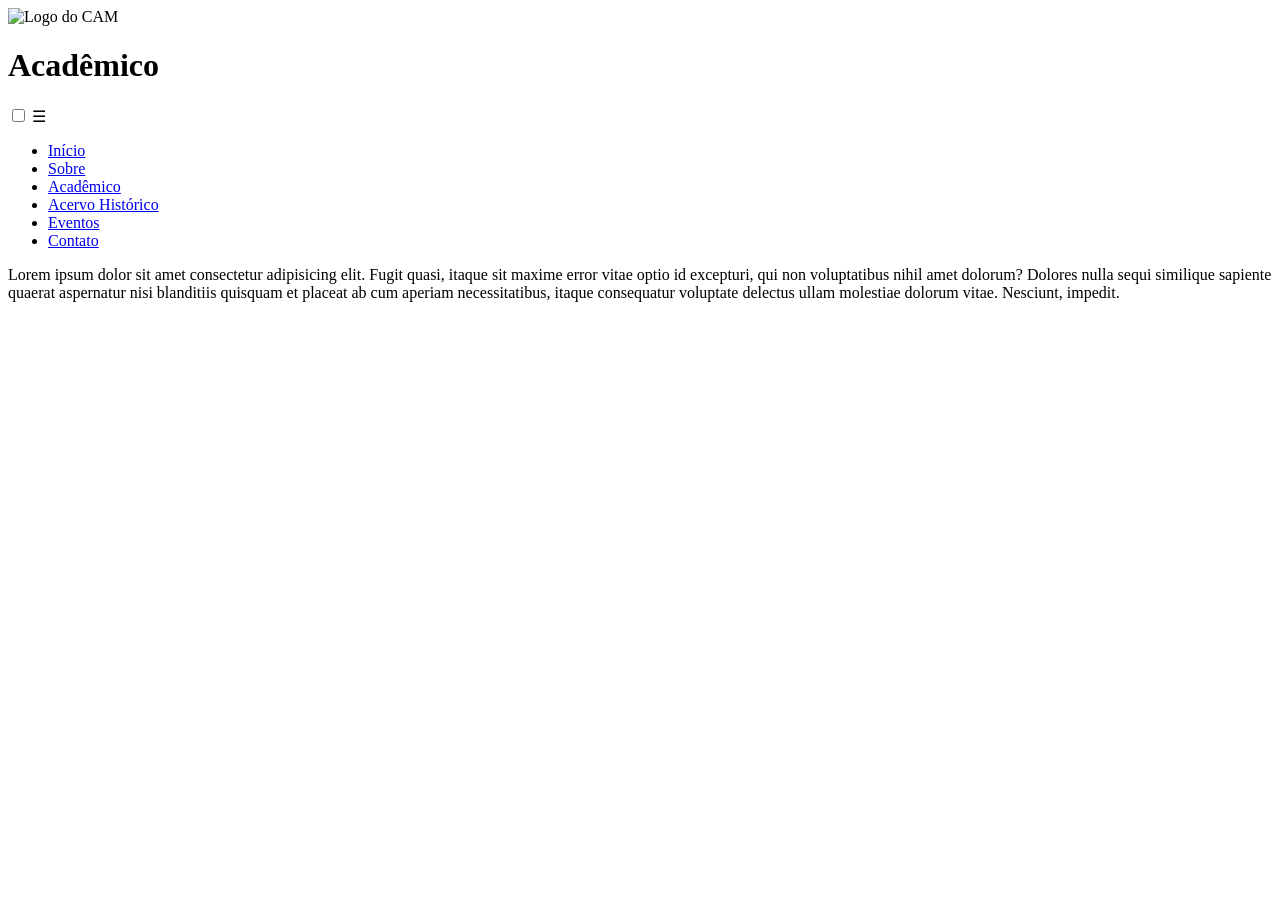
==== academico.html @ ebee3755 "Add files via upload" ====
<!DOCTYPE html>
<html lang="en">
<head>
    <meta charset="UTF-8">
    <meta name="viewport" content="width=device-width, initial-scale=1.0">
    <title>Document</title>
       <link rel="stylesheet" type="text/css" href="../css/style.css">
</head>
<body>
  <header class="meu-cabecalho">
    
    <!-- 1º elemento: Vai para a esquerda -->
    <img width="100" src="https://encrypted-tbn0.gstatic.com/images?q=tbn:ANd9GcSqgKZCzcsq3hC1s36zxSSFZV-3oDdjFojt9dfBA_O9DbgLtfMx6WvlY_V3&s=10" alt="Logo do CAM">
    
    <!-- 2º elemento: Fica centralizado no meio -->
    <h1>Acadêmico</h1>
    
    <!-- 3º elemento: Vai para a direita -->
   <nav class="menu-hamburguer">
    <!-- A caixinha de seleção invisível -->
    <input type="checkbox" id="menu-toggle">
    
    <!-- O ícone de 3 tracinhos -->
    <label for="menu-toggle" class="menu-icon">&#9776;</label>
    
    <!-- A lista de links que vai aparecer e sumir -->
    <ul class="menu-links">
        <li><a href="../index.html">Início</a></li>
        <li><a href="../informacoes/sobre.html">Sobre</a></li>
        <li><a href="../informacoes/academico.html">Acadêmico</a></li>
        <li><a href="../informacoes/acervo.html">Acervo Histórico</a></li>
        <li><a href="../informacoes/eventos.html">Eventos</a></li>
        <li><a href="../informacoes/contato.html">Contato</a></li>
    </ul>
</nav>
    
</header>
</nav>
    
    <p> Lorem ipsum dolor sit amet consectetur adipisicing elit. Fugit quasi, itaque sit maxime error vitae optio id excepturi, qui non voluptatibus nihil amet dolorum? Dolores nulla sequi similique sapiente quaerat aspernatur nisi blanditiis quisquam et placeat ab cum aperiam necessitatibus, itaque consequatur voluptate delectus ullam molestiae dolorum vitae. Nesciunt, impedit.</p>
</body>
</html>
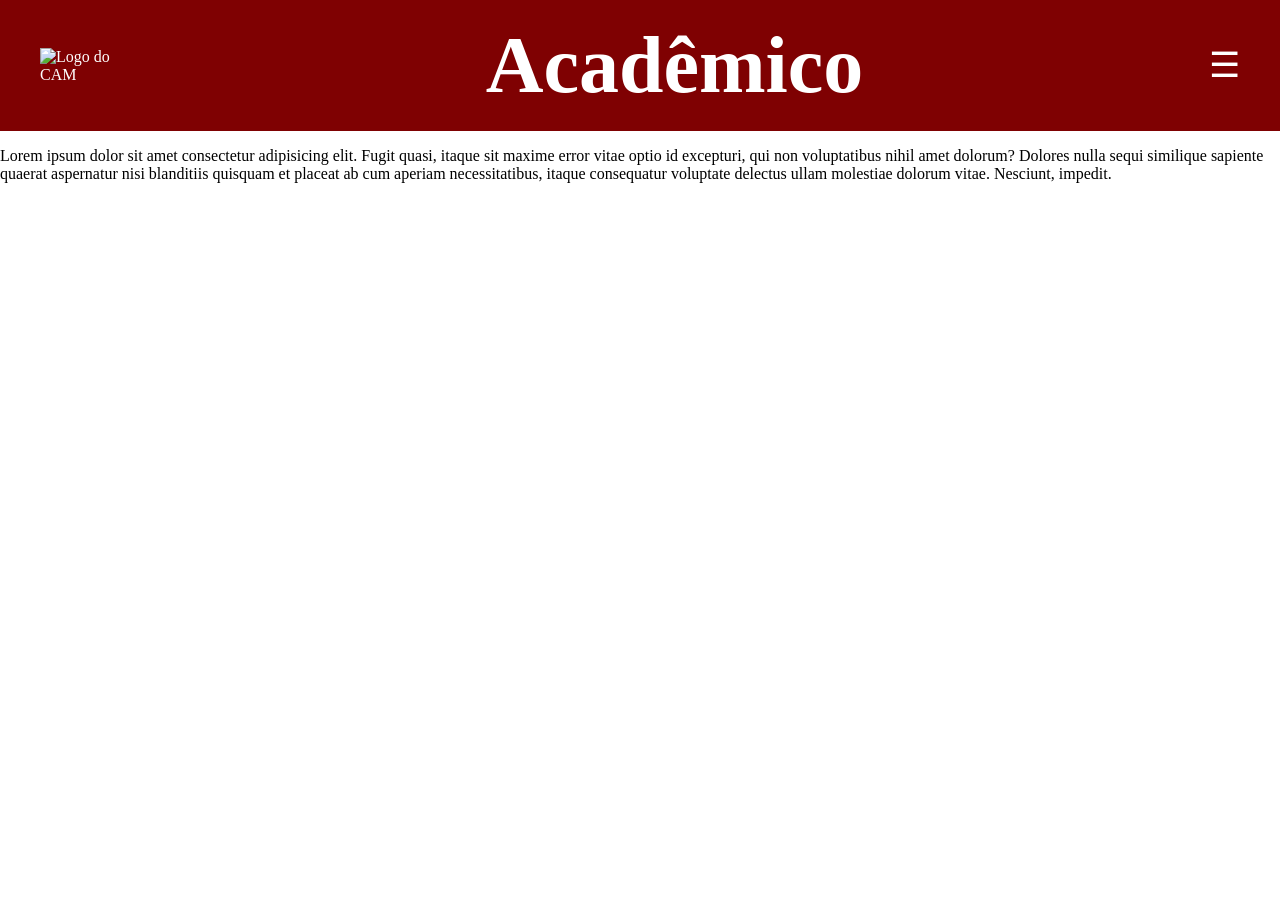
==== commit 3ea76d95: "Add files via upload" ====
--- a/academico.html
+++ b/academico.html
@@ -4,7 +4,7 @@
     <meta charset="UTF-8">
     <meta name="viewport" content="width=device-width, initial-scale=1.0">
     <title>Document</title>
-       <link rel="stylesheet" type="text/css" href="../css/style.css">
+       <link rel="stylesheet" type="text/css" href="style.css">
 </head>
 <body>
   <header class="meu-cabecalho">
@@ -25,12 +25,12 @@
     
     <!-- A lista de links que vai aparecer e sumir -->
     <ul class="menu-links">
-        <li><a href="../index.html">Início</a></li>
-        <li><a href="../informacoes/sobre.html">Sobre</a></li>
-        <li><a href="../informacoes/academico.html">Acadêmico</a></li>
-        <li><a href="../informacoes/acervo.html">Acervo Histórico</a></li>
-        <li><a href="../informacoes/eventos.html">Eventos</a></li>
-        <li><a href="../informacoes/contato.html">Contato</a></li>
+        <li><a href="index.html">Início</a></li>
+        <li><a href="sobre.html">Sobre</a></li>
+        <li><a href="academico.html">Acadêmico</a></li>
+        <li><a href="acervo.html">Acervo Histórico</a></li>
+        <li><a href="eventos.html">Eventos</a></li>
+        <li><a href="contato.html">Contato</a></li>
     </ul>
 </nav>
     
--- a/style.css
+++ b/style.css
@@ -0,0 +1,130 @@
+/* Tira a borda branca que sobrava ao redor do site */
+body {
+   margin: 0;
+    padding: 0;
+    
+    /* 1. Coloca a imagem de fundo */
+    background-image: url('https://i.pinimg.com/originals/94/95/86/9495862ee24fce0fba5e24e8fdaec83d.jpg');
+    
+    /* 2. Faz a imagem cobrir a tela inteira sem achatar */
+    background-size: cover;
+    
+    /* 3. Centraliza a imagem na tela */
+    background-position: center;
+    
+    /* 4. Evita que a imagem se repita caso a tela seja muito grande */
+    background-repeat: no-repeat;
+    
+    /* 5. (Opcional) Deixa o fundo parado enquanto o usuário rola a página para baixo */
+    background-attachment: fixed;
+}
+
+/* O Header principal */
+.meu-cabecalho { 
+    background-color: #7F0102; 
+    color: white;
+    padding: 20px 40px;
+    display: flex;
+    justify-content: space-between; /* Com 3 elementos, o do meio fica centralizado! */
+    align-items: center;
+}
+
+/* Adicione apenas isso para o título não ter margens extras que tirem ele do centro perfeito */
+.meu-cabecalho h1 {
+    margin: 0;
+    font-family: Impact;
+    font-size: 80px;
+}
+
+/* A nova classe que coloca a foto e o texto lado a lado */
+.logo-agrupada {
+    display: flex;
+    align-items: center;
+    gap: 20px; /* Cria um espaço de 20px entre a imagem e o texto */
+}
+
+/* Estilo apenas do título */
+.logo-agrupada h1 {
+    margin: 0;
+    font-family: Impact;
+    font-size: 40px;
+}
+
+/* Estilos dos links do menu */
+.meu-cabecalho nav a {
+    color: white; 
+    text-decoration: none; 
+    margin-left: 25px; 
+    font-family: Arial, sans-serif; 
+    font-weight: bold;
+}
+
+/* Efeito de passar o mouse */
+.meu-cabecalho nav a:hover {
+    color: #92b528; /* Aquele tom de verde/amarelo que você escolheu */
+}
+
+
+
+/* Esconder a caixinha de marcar */
+#menu-toggle {
+    display: none;
+}
+
+/* Estilo do ícone de 3 tracinhos */
+.menu-icon {
+    font-size: 35px; /* Tamanho do ícone */
+    cursor: pointer; /* Muda o mouse para a "mãozinha" de clique */
+    color: white;
+}
+
+/* Esconder a lista de links por padrão */
+.menu-links {
+    display: none; /* Mantém o menu escondido */
+    flex-direction: column; /* Coloca os links um embaixo do outro */
+    position: absolute; /* Faz a caixa do menu "flutuar" sobre o site */
+    top: 90px; /* Distância do topo da tela */
+    right: 30px; /* Alinha o menu no canto direito */
+    background-color: #7F0102; /* Fundo vermelho do CAM */
+    padding: 20px;
+    border-radius: 8px; /* Arredonda as pontas da caixa */
+    list-style: none; /* Tira aquelas bolinhas padrão de listas HTML */
+    margin: 0;
+}
+
+/* A MÁGICA: Mostrar o menu APENAS quando o checkbox for marcado (clicado) */
+#menu-toggle:checked ~ .menu-links {
+    display: flex;
+}
+
+/* Estilo dos links dentro do menu */
+.menu-links li {
+    margin-bottom: 15px; /* Espaço entre os links */
+}
+
+.menu-links a {
+    color: white;
+    text-decoration: none;
+    font-family: Arial, sans-serif;
+    font-weight: bold;
+    font-size: 18px;
+}
+
+/* Efeito ao passar o mouse */
+.menu-links a:hover {
+    color: #92b528;
+}
+
+
+/* Organizando o conteúdo principal da página */
+main {
+    max-width: 800px; /* Limita a largura da caixa de texto (pode aumentar ou diminuir se quiser) */
+    margin: 50px auto; /* O 'auto' nas laterais é o que faz a caixa ficar exatamente no meio da tela! O '50px' dá um espaço no topo e embaixo. */
+    padding: 0 20px; /* Dá um espacinho interno para o texto não colar nas bordas do celular */
+    
+    text-align: justify; /* Deixa o texto retinho nas margens esquerda e direita */
+    
+    font-family: Arial, sans-serif; /* Muda a fonte para ficar mais agradável */
+    line-height: 1.6; /* Aumenta um pouquinho o espaço entre as linhas do texto para facilitar a leitura */
+    font-size: 18px; /* Tamanho da letra */
+}
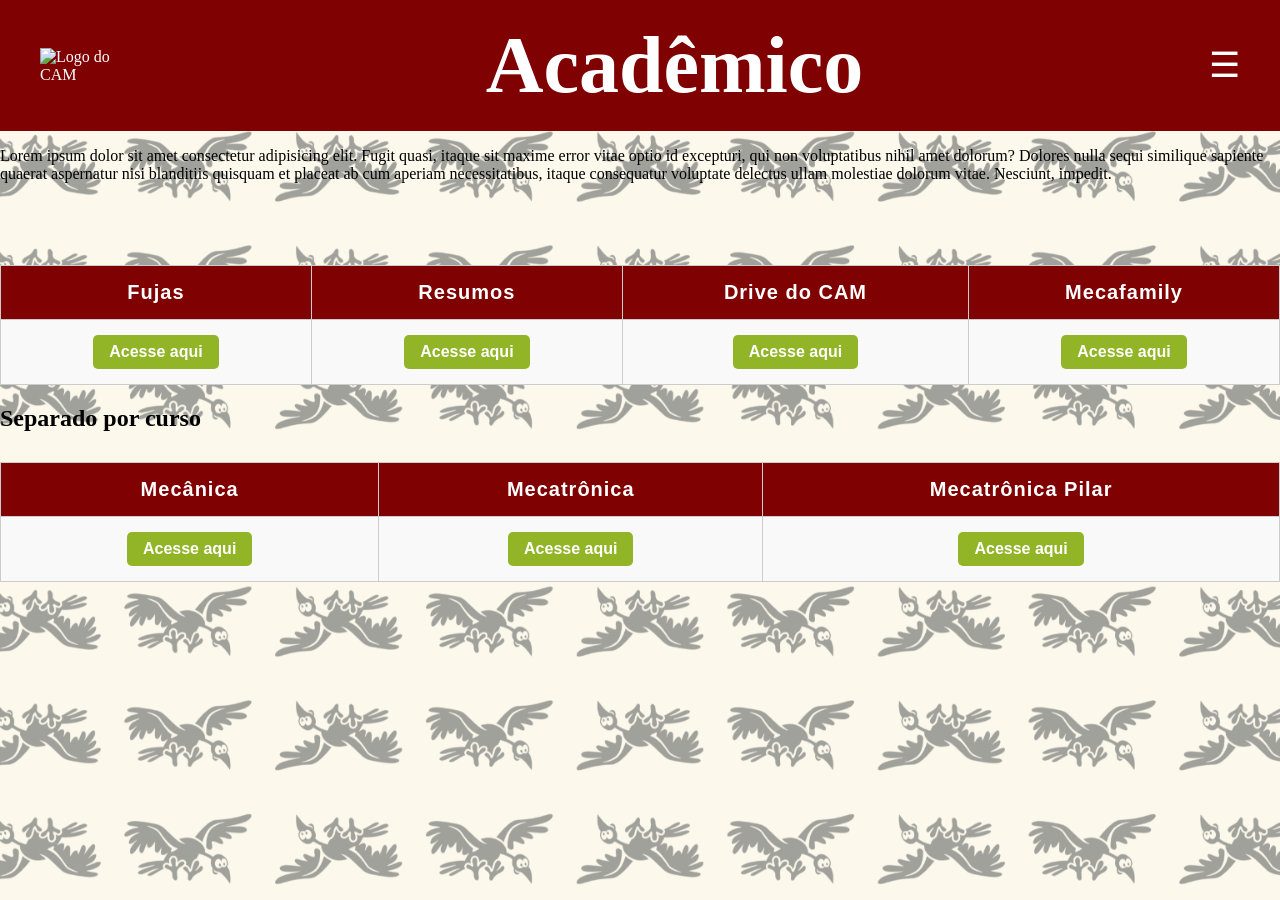
==== commit 05eba752: "Add files via upload" ====
--- a/academico.html
+++ b/academico.html
@@ -6,7 +6,7 @@
     <title>Document</title>
        <link rel="stylesheet" type="text/css" href="style.css">
 </head>
-<body>
+<body class="pagina-corvo-galinha">
   <header class="meu-cabecalho">
     
     <!-- 1º elemento: Vai para a esquerda -->
@@ -36,7 +36,40 @@
     
 </header>
 </nav>
+
     
     <p> Lorem ipsum dolor sit amet consectetur adipisicing elit. Fugit quasi, itaque sit maxime error vitae optio id excepturi, qui non voluptatibus nihil amet dolorum? Dolores nulla sequi similique sapiente quaerat aspernatur nisi blanditiis quisquam et placeat ab cum aperiam necessitatibus, itaque consequatur voluptate delectus ullam molestiae dolorum vitae. Nesciunt, impedit.</p>
+<br><br>
+    <table>
+        <tr>
+            <th>Fujas</th>
+            <th>Resumos</th>
+            <th>Drive do CAM</th>
+            <th>Mecafamily</th>
+        </tr>
+        <tr>
+            <td><a href="https://drive.google.com/drive/folders/1g0k7r6X8x3Z5z5z5z5z5z5z5z5z5z5?usp=sharing" target="_blank">Acesse aqui</a></td>
+            <td><a href="https://drive.google.com/drive/folders/1g0k7r6X8x3Z5z5z5z5z5z5z5z5z5?usp=sharing" target="_blank">Acesse aqui</a></td>
+            <td><a href="https://drive.google.com/drive/u/2/folders/1SA82n_8jct4mzXHZvgwTrgt0SAMLGKm3" target="_blank">Acesse aqui</a></td>
+            <td><a href="https://drive.google.com/drive/folders/0B77a5WAP2xixeXV5QmFIVWM0aDA?resourcekey=0-I2BZZi0kpKYALgb36_lOjQ" target="_blank">Acesse aqui</a></td>
+        </tr>
+    </table>
+      
+    <h2>Separado por curso</h2>
+    <table> 
+            <th>Mecânica</th>
+            <th>Mecatrônica</th>
+            <th>Mecatrônica Pilar</th>
+
+        </tr>
+        
+        <tr>
+            <td><a href="https://drive.google.com/drive/folders/1g0k7r6X8x3Z5z5z5z5z5z5z5z5z5z5?usp=sharing" target="_blank">Acesse aqui</a></td>
+            <td><a href="https://drive.google.com/drive/folders/1g0k7r6X8x3Z5z5z5z5z5z5z5z5z5?usp=sharing" target="_blank">Acesse aqui</a></td>
+            <td><a href="https://drive.google.com/drive/u/2/folders/1SA82n_8jct4mzXHZvgwTrgt0SAMLGKm3" target="_blank">Acesse aqui</a></td>
+        </tr>
+
+    </table>
+
 </body>
 </html>
--- a/style.css
+++ b/style.css
@@ -1,105 +1,114 @@
-/* Tira a borda branca que sobrava ao redor do site */
+/* =========================================
+   1. CONFIGURAÇÕES GERAIS (Fundo Padrão)
+   ========================================= */
 body {
-   margin: 0;
+    margin: 0;
     padding: 0;
     
-    /* 1. Coloca a imagem de fundo */
+    /* Fundo padrão para todas as páginas que NÃO tiverem uma classe específica */
     background-image: url('https://i.pinimg.com/originals/94/95/86/9495862ee24fce0fba5e24e8fdaec83d.jpg');
-    
-    /* 2. Faz a imagem cobrir a tela inteira sem achatar */
-    background-size: cover;
-    
-    /* 3. Centraliza a imagem na tela */
-    background-position: center;
-    
-    /* 4. Evita que a imagem se repita caso a tela seja muito grande */
-    background-repeat: no-repeat;
-    
-    /* 5. (Opcional) Deixa o fundo parado enquanto o usuário rola a página para baixo */
-    background-attachment: fixed;
-}
-
-/* O Header principal */
+    background-size: cover;
+    background-position: center;
+    background-repeat: no-repeat;
+    background-attachment: fixed;
+}
+
+/* =========================================
+   2. FUNDOS ESPECÍFICOS (Páginas Individuais)
+   ========================================= */
+/* Fundo exclusivo da página de Acervo Histórico */
+.pagina-corvo-cpm{
+    /* Troque o link abaixo pela foto que quiser usar no acervo */
+    background-image: url('imagens/fundo-corvo-velho.png');
+    background-size: cover;
+    background-position: center;
+    background-repeat: no-repeat;
+    background-attachment: fixed;
+}
+
+.pagina-corvo-puto {
+    /* Troque o link abaixo pela foto que quiser usar no acervo */
+    background-image: url('imagens/fundo-corvo-puto.png');
+    background-size: cover;
+    background-position: center;
+    background-repeat: no-repeat;
+    background-attachment: fixed;
+}
+.pagina-cam {
+    /* Troque o link abaixo pela foto que quiser usar no acervo */
+    background-image: url('imagens/fundo-cam.png');
+    background-size: cover;
+    background-position: center;
+    background-repeat: no-repeat;
+    background-attachment: fixed;
+}
+.pagina-corvo-galinha{
+    /* Troque o link abaixo pela foto que quiser usar no acervo */
+    background-image: url('imagens/fundo-corvo-galinha.png');
+    background-size: cover;
+    background-position: center;
+    background-repeat: no-repeat;
+    background-attachment: fixed;
+}
+
+.pagina-atleticorvo{
+    /* Troque o link abaixo pela foto que quiser usar no acervo */
+    background-image: url('imagens/fundo-atleticorvo.png');
+    background-size: cover;
+    background-position: center;
+    background-repeat: no-repeat;
+    background-attachment: fixed;
+}
+/* =========================================
+   3. CABEÇALHO E TÍTULO
+   ========================================= */
 .meu-cabecalho { 
     background-color: #7F0102; 
     color: white;
     padding: 20px 40px;
     display: flex;
-    justify-content: space-between; /* Com 3 elementos, o do meio fica centralizado! */
+    justify-content: space-between; 
     align-items: center;
 }
 
-/* Adicione apenas isso para o título não ter margens extras que tirem ele do centro perfeito */
 .meu-cabecalho h1 {
     margin: 0;
     font-family: Impact;
     font-size: 80px;
 }
 
-/* A nova classe que coloca a foto e o texto lado a lado */
-.logo-agrupada {
-    display: flex;
-    align-items: center;
-    gap: 20px; /* Cria um espaço de 20px entre a imagem e o texto */
-}
-
-/* Estilo apenas do título */
-.logo-agrupada h1 {
-    margin: 0;
-    font-family: Impact;
-    font-size: 40px;
-}
-
-/* Estilos dos links do menu */
-.meu-cabecalho nav a {
-    color: white; 
-    text-decoration: none; 
-    margin-left: 25px; 
-    font-family: Arial, sans-serif; 
-    font-weight: bold;
-}
-
-/* Efeito de passar o mouse */
-.meu-cabecalho nav a:hover {
-    color: #92b528; /* Aquele tom de verde/amarelo que você escolheu */
-}
-
-
-
-/* Esconder a caixinha de marcar */
+/* =========================================
+   4. MENU HAMBÚRGUER
+   ========================================= */
 #menu-toggle {
     display: none;
 }
 
-/* Estilo do ícone de 3 tracinhos */
 .menu-icon {
-    font-size: 35px; /* Tamanho do ícone */
-    cursor: pointer; /* Muda o mouse para a "mãozinha" de clique */
-    color: white;
-}
-
-/* Esconder a lista de links por padrão */
+    font-size: 35px;
+    cursor: pointer;
+    color: white;
+}
+
 .menu-links {
-    display: none; /* Mantém o menu escondido */
-    flex-direction: column; /* Coloca os links um embaixo do outro */
-    position: absolute; /* Faz a caixa do menu "flutuar" sobre o site */
-    top: 90px; /* Distância do topo da tela */
-    right: 30px; /* Alinha o menu no canto direito */
-    background-color: #7F0102; /* Fundo vermelho do CAM */
+    display: none;
+    flex-direction: column;
+    position: absolute;
+    top: 90px;
+    right: 30px;
+    background-color: #7F0102;
     padding: 20px;
-    border-radius: 8px; /* Arredonda as pontas da caixa */
-    list-style: none; /* Tira aquelas bolinhas padrão de listas HTML */
+    border-radius: 8px;
+    list-style: none;
     margin: 0;
 }
 
-/* A MÁGICA: Mostrar o menu APENAS quando o checkbox for marcado (clicado) */
 #menu-toggle:checked ~ .menu-links {
     display: flex;
 }
 
-/* Estilo dos links dentro do menu */
 .menu-links li {
-    margin-bottom: 15px; /* Espaço entre os links */
+    margin-bottom: 15px;
 }
 
 .menu-links a {
@@ -110,21 +119,111 @@
     font-size: 18px;
 }
 
-/* Efeito ao passar o mouse */
 .menu-links a:hover {
     color: #92b528;
 }
 
-
-/* Organizando o conteúdo principal da página */
+/* =========================================
+   5. CONTEÚDO PRINCIPAL (Main)
+   ========================================= */
 main {
-    max-width: 800px; /* Limita a largura da caixa de texto (pode aumentar ou diminuir se quiser) */
-    margin: 50px auto; /* O 'auto' nas laterais é o que faz a caixa ficar exatamente no meio da tela! O '50px' dá um espaço no topo e embaixo. */
-    padding: 0 20px; /* Dá um espacinho interno para o texto não colar nas bordas do celular */
+    max-width: 800px;
+    margin: 50px auto;
+    padding: 30px; /* Preenchimento interno para o texto não colar na borda branca */
+    text-align: justify;
+    font-family: Arial, sans-serif;
+    line-height: 1.6;
+    font-size: 18px;
     
-    text-align: justify; /* Deixa o texto retinho nas margens esquerda e direita */
+    /* Fundo branco transparente (85% opaco) para o texto ficar legível por cima da foto de fundo */
+    background-color: rgba(255, 255, 255, 0.85); 
+    border-radius: 10px;
+}
+
+/* Centraliza as imagens que estiverem dentro da área de texto */
+main img {
+    display: block;
+    margin: 40px auto;
+    max-width: 100%;
+    border-radius: 10px;
+}
+
+/* =========================================
+   6. RESPONSIVIDADE (Para Celular)
+   ========================================= */
+@media (max-width: 768px) {
+    .meu-cabecalho {
+        padding: 15px; 
+    }
+
+    .meu-cabecalho h1 {
+        font-size: 30px; 
+    }
+
+    .meu-cabecalho img {
+        width: 60px; 
+    }
+
+    .menu-links {
+        right: 15px; 
+        top: 75px; 
+    }
     
-    font-family: Arial, sans-serif; /* Muda a fonte para ficar mais agradável */
-    line-height: 1.6; /* Aumenta um pouquinho o espaço entre as linhas do texto para facilitar a leitura */
-    font-size: 18px; /* Tamanho da letra */
+    main {
+        padding: 20px;
+        font-size: 16px;
+        margin: 20px auto; /* Reduz a distância do topo quando estiver no celular */
+        width: 90%; /* Garante que a caixa branca não encoste totalmente nas bordas da tela */
+    }
+}
+
+
+/* =========================================
+   7. ESTILO DAS TABELAS (Acervo Histórico)
+   ========================================= */
+table {
+    width: 100%; /* Faz a tabela ocupar toda a largura da caixa branca */
+    border-collapse: collapse; /* Junta as bordas para não ficar com linha dupla */
+    margin-top: 30px; /* Dá um respiro entre o parágrafo de cima e a tabela */
+}
+
+th, td {
+    border: 1px solid #cccccc; /* Cria uma borda cinza bem fininha e elegante */
+    padding: 15px; /* Dá espaço interno para o texto respirar */
+    text-align: center; /* Centraliza o texto em todas as colunas */
+}
+
+th {
+    background-color: #7F0102; /* Pinta o cabeçalho com o vermelho do CAM */
+    color: white; 
+    font-size: 20px;
+    font-family: Impact, sans-serif; /* Combina a fonte do cabeçalho com o título do site */
+    letter-spacing: 1px;
+}
+
+/* Cria um efeito "Zebrado": pinta as linhas pares de um cinza super claro para facilitar a leitura */
+tr:nth-child(even) {
+    background-color: #f9f9f9;
+}
+
+/* Dá um destaque na linha inteira quando o usuário passa o mouse por cima */
+tr:hover {
+    background-color: #f1f1f1;
+}
+
+/* Transforma os links "Acesse aqui" em pequenos botões */
+td a {
+    display: inline-block;
+    background-color: #92b528; /* O verde que você já usava no efeito do menu */
+    color: white;
+    padding: 8px 16px;
+    text-decoration: none;
+    border-radius: 5px; /* Arredonda as pontinhas do botão */
+    font-weight: bold;
+    font-family: Arial, sans-serif;
+}
+
+/* Efeito ao passar o mouse em cima do botão "Acesse aqui" */
+td a:hover {
+    background-color: #5c0001; /* Fica um vermelho mais escuro */
 }
